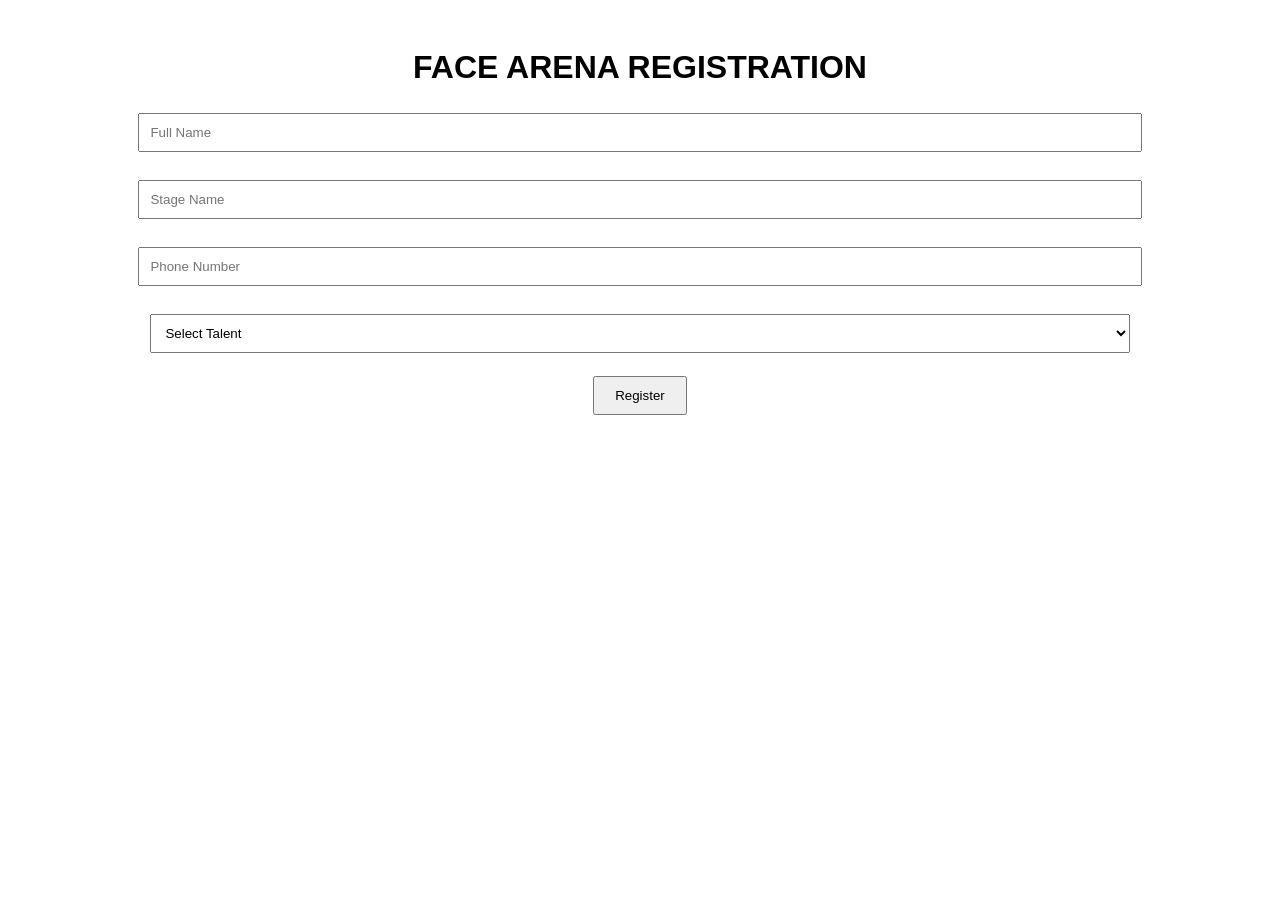
==== index.html @ fdcaacfc "Rename register.html to index.html" ====
<!DOCTYPE html>
<html>
<head>
    <title>Face Arena Registration</title>
    <link rel="stylesheet" href="style.css">
</head>
<body>

    <h1>FACE ARENA REGISTRATION</h1>

    <form>
        <input type="text" placeholder="Full Name" required><br><br>

        <input type="text" placeholder="Stage Name" required><br><br>

        <input type="tel" placeholder="Phone Number" required><br><br>

        <select required>
            <option value="">Select Talent</option>
            <option>Singing</option>
            <option>Dancing</option>
            <option>Comedy</option>
            <option>Acting</option>
        </select><br><br>

        <button type="submit">Register</button>
    </form>

</body>
</html>
---- style.css ----
body {
    font-family: Arial, sans-serif;
    text-align: center;
    padding: 20px;
}

input, select {
    width: 80%;
    padding: 10px;
    margin: 5px;
}

button {
    padding: 10px 20px;
}
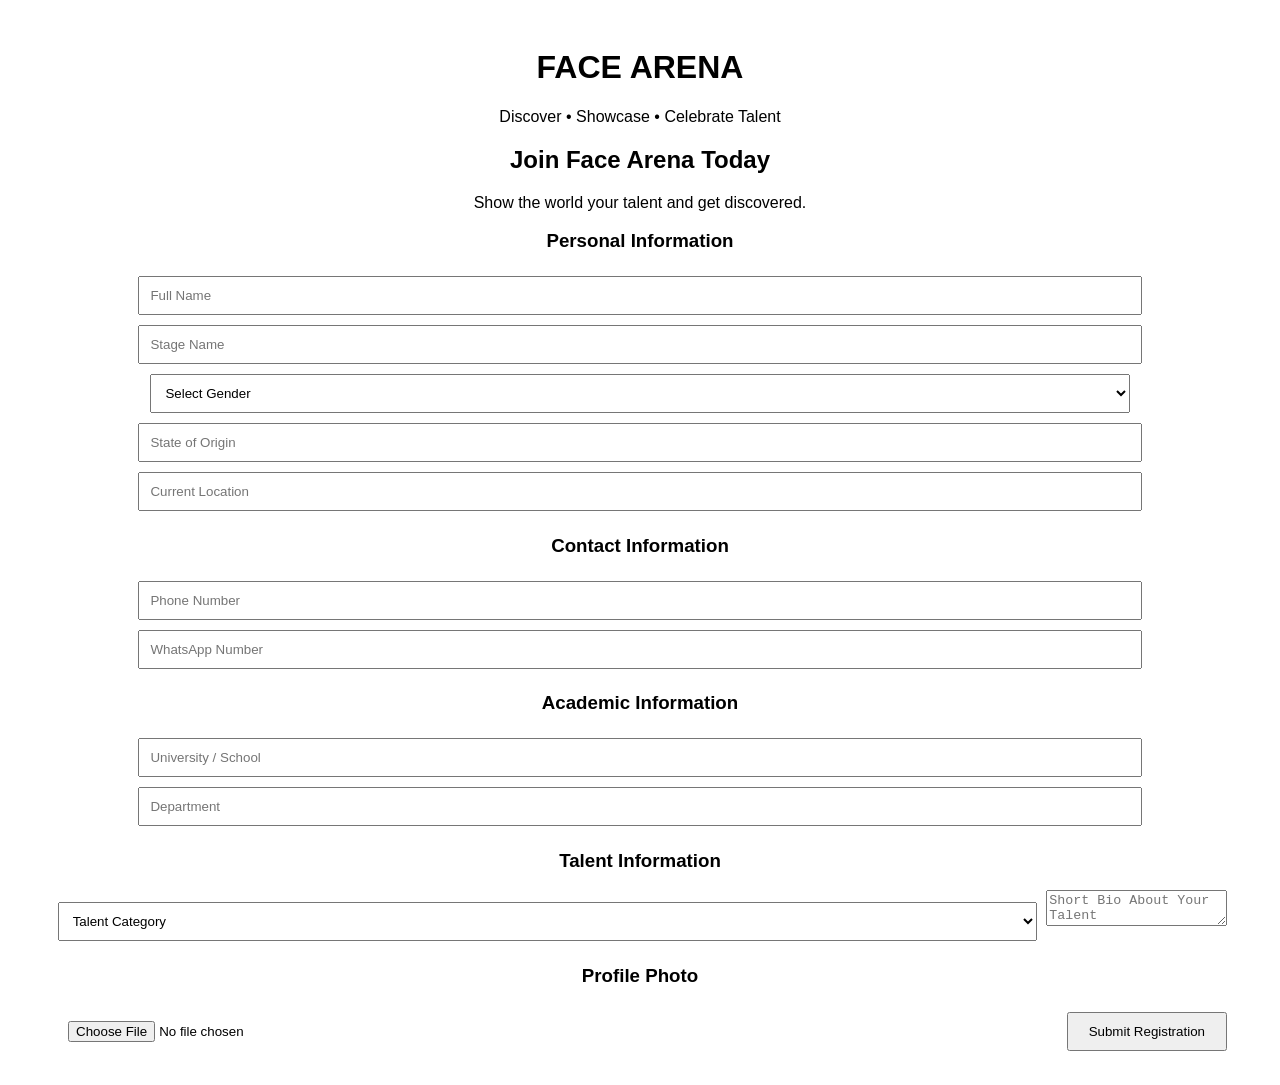
==== commit 0fb8f8df: "Update index.html" ====
--- a/index.html
+++ b/index.html
@@ -1,30 +1,92 @@
 <!DOCTYPE html>
-<html>
+<html lang="en">
 <head>
-    <title>Face Arena Registration</title>
-    <link rel="stylesheet" href="style.css">
+  <meta charset="UTF-8">
+  <meta name="viewport" content="width=device-width, initial-scale=1.0">
+  <title>Face Arena Registration Portal</title>
+  <link rel="stylesheet" href="style.css">
 </head>
+
 <body>
 
-    <h1>FACE ARENA REGISTRATION</h1>
+<header>
+  <h1>FACE ARENA</h1>
+  <p>Discover • Showcase • Celebrate Talent</p>
+</header>
 
-    <form>
-        <input type="text" placeholder="Full Name" required><br><br>
+<section class="hero">
+  <h2>Join Face Arena Today</h2>
+  <p>Show the world your talent and get discovered.</p>
+</section>
 
-        <input type="text" placeholder="Stage Name" required><br><br>
+<section class="form-container">
 
-        <input type="tel" placeholder="Phone Number" required><br><br>
+<form id="registrationForm">
 
-        <select required>
-            <option value="">Select Talent</option>
-            <option>Singing</option>
-            <option>Dancing</option>
-            <option>Comedy</option>
-            <option>Acting</option>
-        </select><br><br>
+<h3>Personal Information</h3>
 
-        <button type="submit">Register</button>
-    </form>
+<input type="text" id="fullname" placeholder="Full Name" required>
+
+<input type="text" id="stageName" placeholder="Stage Name" required>
+
+<select id="gender" required>
+<option value="">Select Gender</option>
+<option>Male</option>
+<option>Female</option>
+</select>
+
+<input type="text" id="state" placeholder="State of Origin" required>
+
+<input type="text" id="location" placeholder="Current Location" required>
+
+<h3>Contact Information</h3>
+
+<input type="tel" id="phone" placeholder="Phone Number" required>
+
+<input type="tel" id="whatsapp" placeholder="WhatsApp Number" required>
+
+<h3>Academic Information</h3>
+
+<input type="text" id="school" placeholder="University / School" required>
+
+<input type="text" id="department" placeholder="Department" required>
+
+<h3>Talent Information</h3>
+
+<select id="talent" required>
+<option value="">Talent Category</option>
+<option>Singing</option>
+<option>Dancing</option>
+<option>Comedy</option>
+<option>MC</option>
+<option>Acting</option>
+<option>Modeling</option>
+<option>Instrumentalist</option>
+</select>
+
+<textarea
+id="bio"
+placeholder="Short Bio About Your Talent"
+required>
+</textarea>
+
+<h3>Profile Photo</h3>
+
+<input
+type="file"
+id="photo"
+accept="image/*"
+required>
+
+<button type="submit">
+Submit Registration
+</button>
+
+</form>
+
+</section>
+
+<script src="app.js"></script>
 
 </body>
 </html>
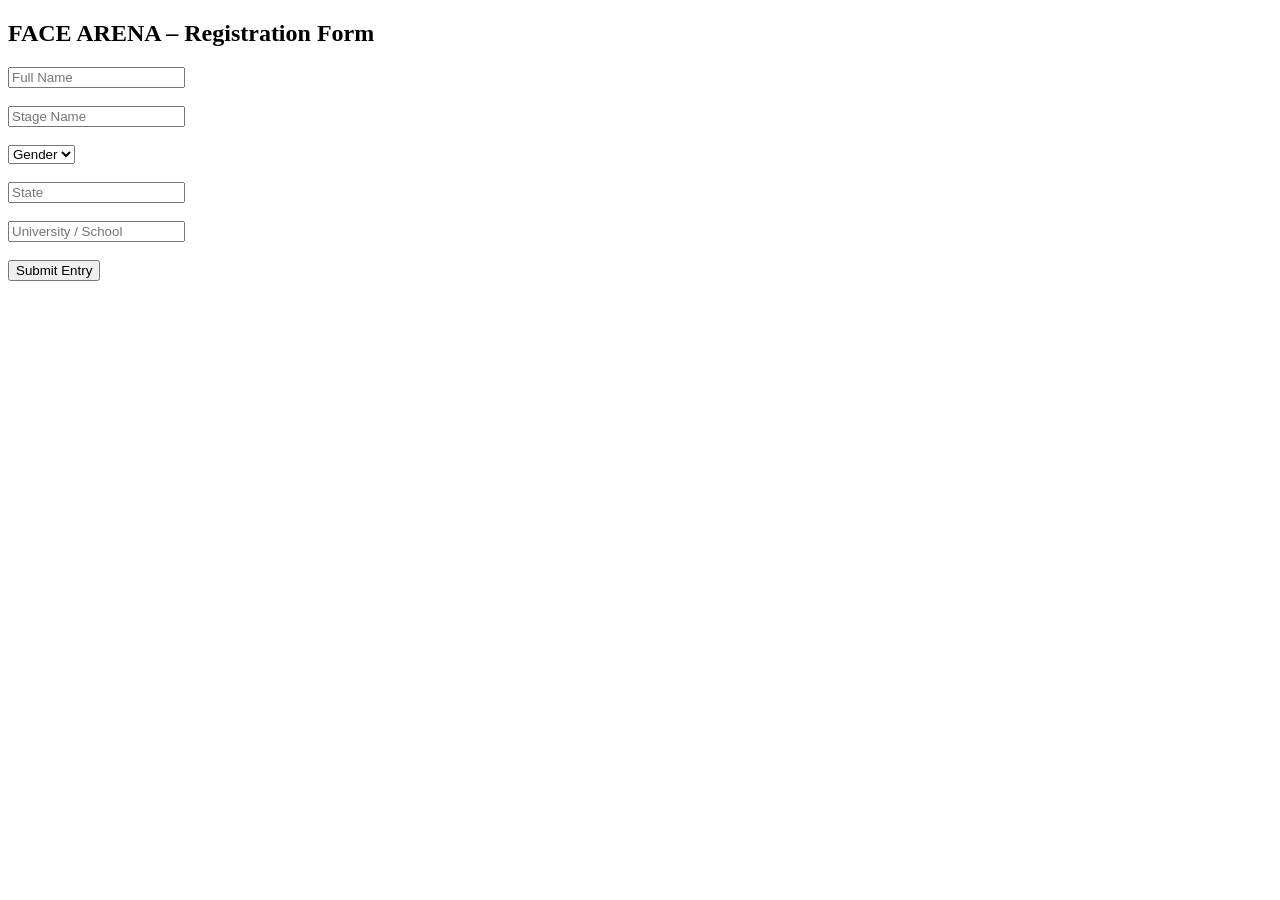
==== commit 01ca46ee: "Update index.html" ====
--- a/index.html
+++ b/index.html
@@ -1,92 +1,33 @@
 <!DOCTYPE html>
-<html lang="en">
+<html>
 <head>
-  <meta charset="UTF-8">
-  <meta name="viewport" content="width=device-width, initial-scale=1.0">
-  <title>Face Arena Registration Portal</title>
-  <link rel="stylesheet" href="style.css">
+  <title>Face Arena Registration</title>
 </head>
 
 <body>
+  <h2>FACE ARENA – Registration Form</h2>
 
-<header>
-  <h1>FACE ARENA</h1>
-  <p>Discover • Showcase • Celebrate Talent</p>
-</header>
+  <form id="contestForm">
 
-<section class="hero">
-  <h2>Join Face Arena Today</h2>
-  <p>Show the world your talent and get discovered.</p>
-</section>
+    <input type="text" id="fullName" placeholder="Full Name" required><br><br>
 
-<section class="form-container">
+    <input type="text" id="stageName" placeholder="Stage Name" required><br><br>
 
-<form id="registrationForm">
+    <select id="gender" required>
+      <option value="">Gender</option>
+      <option value="Male">Male</option>
+      <option value="Female">Female</option>
+    </select><br><br>
 
-<h3>Personal Information</h3>
+    <input type="text" id="state" placeholder="State" required><br><br>
 
-<input type="text" id="fullname" placeholder="Full Name" required>
+    <input type="text" id="school" placeholder="University / School" required><br><br>
 
-<input type="text" id="stageName" placeholder="Stage Name" required>
+    <button type="submit">Submit Entry</button>
+  </form>
 
-<select id="gender" required>
-<option value="">Select Gender</option>
-<option>Male</option>
-<option>Female</option>
-</select>
+  <p id="msg"></p>
 
-<input type="text" id="state" placeholder="State of Origin" required>
-
-<input type="text" id="location" placeholder="Current Location" required>
-
-<h3>Contact Information</h3>
-
-<input type="tel" id="phone" placeholder="Phone Number" required>
-
-<input type="tel" id="whatsapp" placeholder="WhatsApp Number" required>
-
-<h3>Academic Information</h3>
-
-<input type="text" id="school" placeholder="University / School" required>
-
-<input type="text" id="department" placeholder="Department" required>
-
-<h3>Talent Information</h3>
-
-<select id="talent" required>
-<option value="">Talent Category</option>
-<option>Singing</option>
-<option>Dancing</option>
-<option>Comedy</option>
-<option>MC</option>
-<option>Acting</option>
-<option>Modeling</option>
-<option>Instrumentalist</option>
-</select>
-
-<textarea
-id="bio"
-placeholder="Short Bio About Your Talent"
-required>
-</textarea>
-
-<h3>Profile Photo</h3>
-
-<input
-type="file"
-id="photo"
-accept="image/*"
-required>
-
-<button type="submit">
-Submit Registration
-</button>
-
-</form>
-
-</section>
-
-<script src="app.js"></script>
-
+  <script type="module" src="script.js"></script>
 </body>
 </html>
